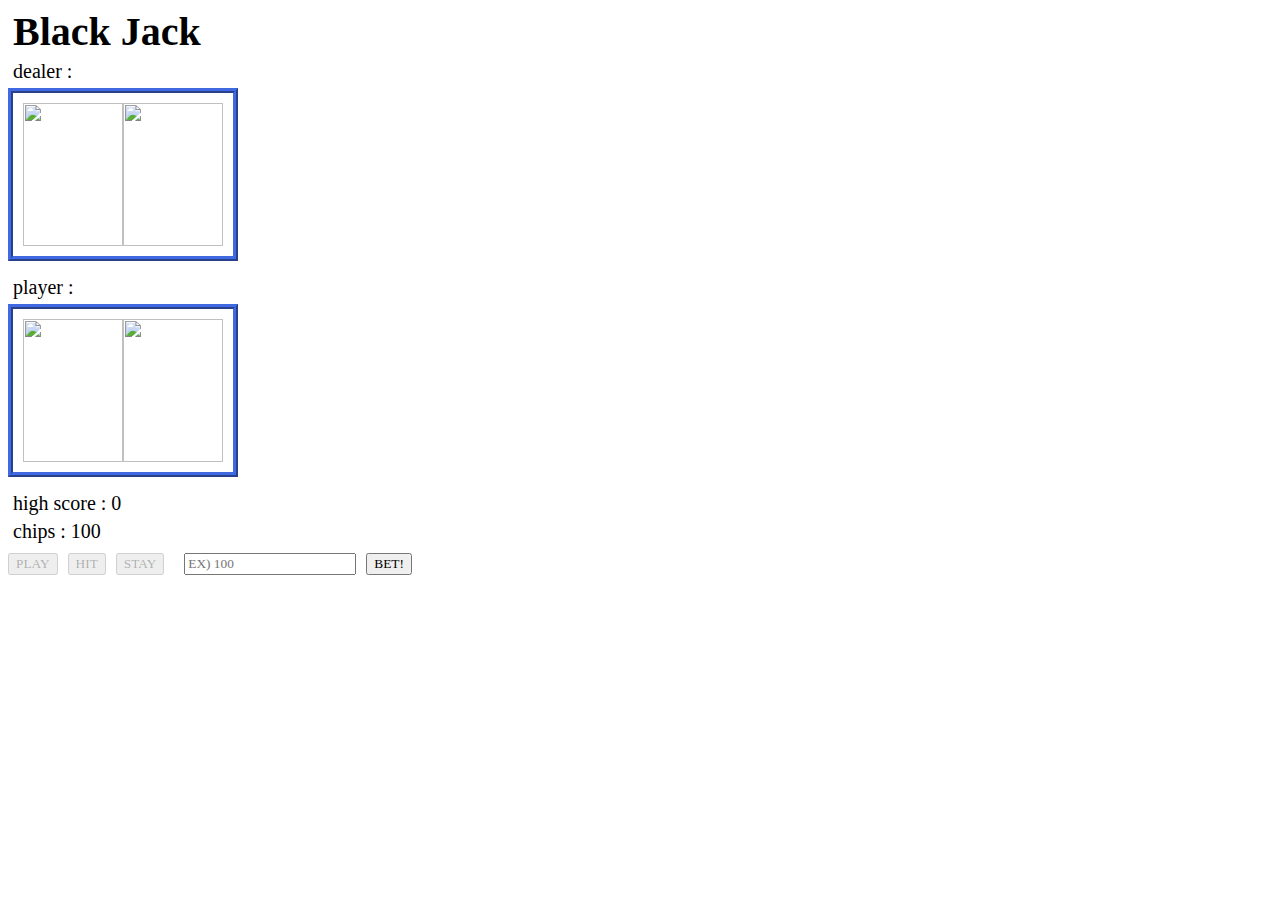
==== index.html @ 996aaf67 "완성 ver.6 수정" ====
<!DOCTYPE html>
<html>
    <head>
        <meta charset="UTF-8"/>
        <title>BLACK JACK</title>
        <link rel = "stylesheet" type = "text/css" href = "term.css">
        <script type="module" src="js/term.js"></script>
    </head>
    <body>
      <p id = "title">Black Jack 
        <a id = rule href="README.md"></a>
      </p>
      <p id = "decision"></p>
      <p>dealer : <a id = "dealer_point"></a></p>
      <div id = "container_d">
          
      </div>
      <p>player : <a id = "player_point"></a></p>
      <div id = "container_p">

      </div>
      <p id = "score">high score : 
        <a id = "score_point">0</a>
      </p>
      <p id = "chips">chips : 
        <a id = "chip_count">100</a>
      </p>
      <a id = "bet_place">BETTING : 
        <span id = "now_bet"></span>
      </a>
      </div>
      <form action = "#">
        <input id = "play" type = "button" value = "PLAY" disabled>
        <input id = "hit" type = "button" value = "HIT" disabled>
        <input id = "stay" type = "button" value = "STAY" disabled>
        <div id = "bet_container">
          <input id = "bet_money" type = "text" placeholder="EX) 100" value = "">
          <input id = "bet" type = "button" value = "BET!">
        </div>
        <div id = "next_game">
          <input id = "again" type = "button" value = "AGAIN?">
          <input id = "stop" type = "button" value = "STOP">
        </div>
      </form>
    </body>
</html>
---- term.css ----
p 
{
  font-size: 20px;
  font-family: fantasy;
  margin: 5px;
}
img 
{
  width : 100px; 
  height: 143px;
  animation: fadeIn 3s;
  animation-fill-mode: forwards;
}

@keyframes fadeIn {
  from {
    opacity: 0;
  }
  to {
    opacity: 1;
  }
}

input 
{
  font-family: fantasy;
  margin-top: 5px;
  margin-right: 10px;
  float: left;
}

#container_d, #container_p
{ 
  border: 5px ridge royalblue; 
  padding: 10px; 
  margin-bottom: 10px;
  display: inline-flex;
  flex-direction: row;
  flex-wrap: wrap;
}

#bet_container
{
  float:left;
  margin-left: 10px;
  display: block;
}
#next_game
{
  display: none;
}
#decision
{
  font-size: 30px;
  color: #FF0000;
  font-weight: bolder;
}
#title
{
  font-size: 40px;
  font-weight: bolder;
}
#bet_place
{
  display: none;
  font-size: 20px;
  font-family: fantasy;
  margin: 5px;
}
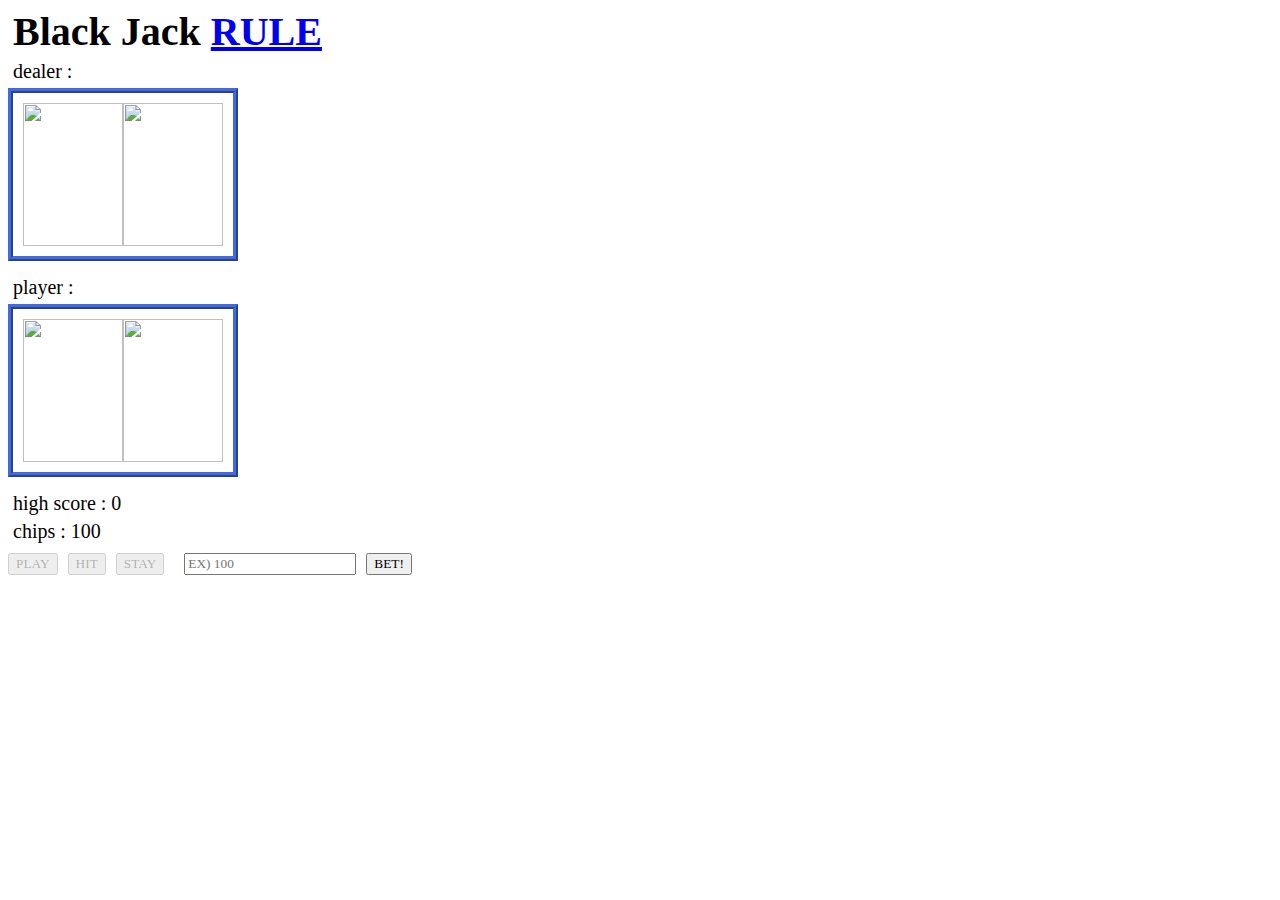
==== commit d8f6194c: "완성 ver.7" ====
--- a/index.html
+++ b/index.html
@@ -8,7 +8,7 @@
     </head>
     <body>
       <p id = "title">Black Jack 
-        <a id = rule href="README.md"></a>
+        <a id = rule href="README.md">RULE</a>
       </p>
       <p id = "decision"></p>
       <p>dealer : <a id = "dealer_point"></a></p>
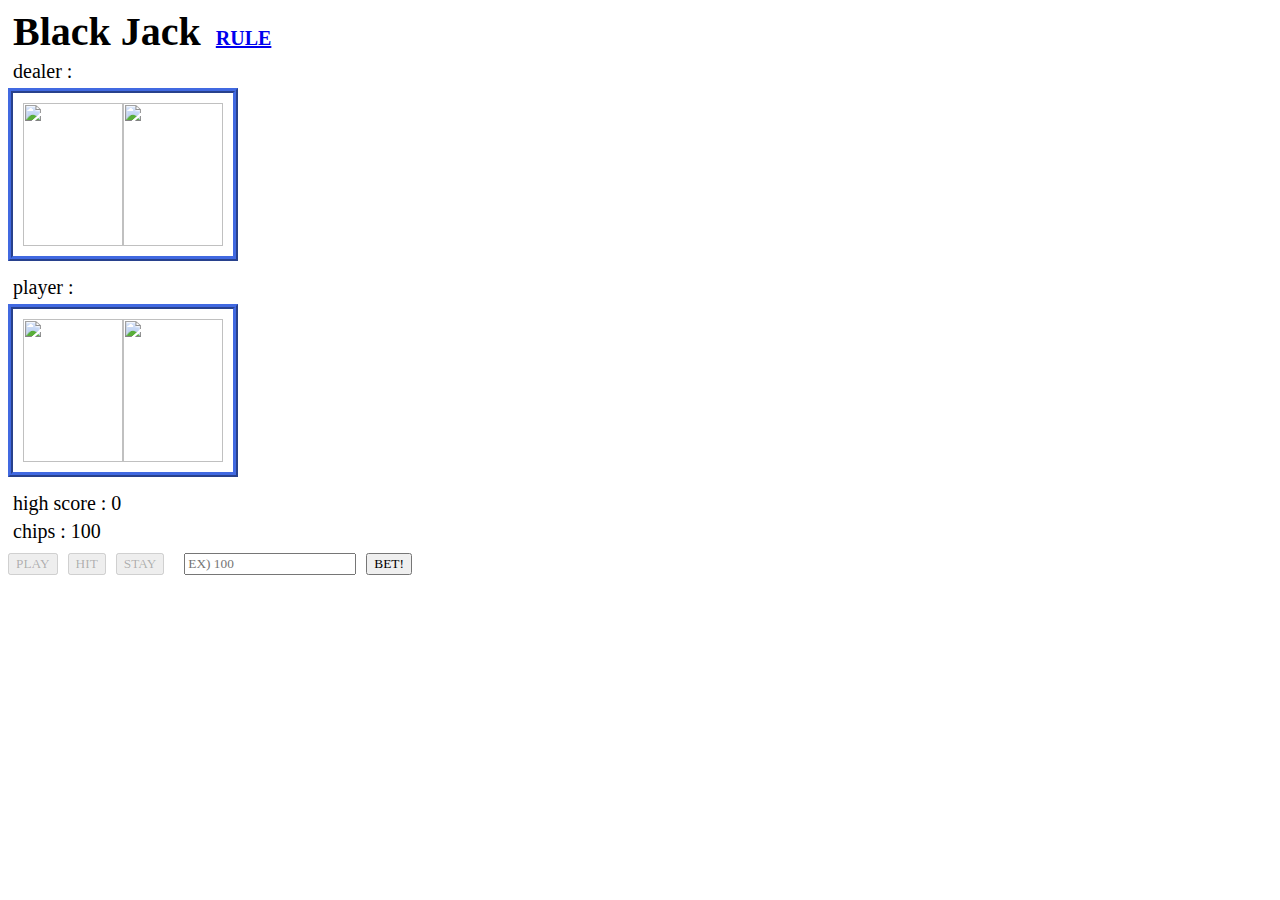
==== commit c9b32b0d: "스크립트 하단 이동" ====
--- a/index.html
+++ b/index.html
@@ -4,11 +4,10 @@
         <meta charset="UTF-8"/>
         <title>BLACK JACK</title>
         <link rel = "stylesheet" type = "text/css" href = "term.css">
-        <script type="module" src="js/term.js"></script>
     </head>
     <body>
       <p id = "title">Black Jack 
-        <a id = rule href="README.md">RULE</a>
+        <a id = rule href="rule.html">RULE</a>
       </p>
       <p id = "decision"></p>
       <p>dealer : <a id = "dealer_point"></a></p>
@@ -43,4 +42,5 @@
         </div>
       </form>
     </body>
+    <script type="module" src="js/term.js"></script>
 </html>--- a/term.css
+++ b/term.css
@@ -8,7 +8,7 @@
 {
   width : 100px; 
   height: 143px;
-  animation: fadeIn 3s;
+  animation: fadeIn 2s;
   animation-fill-mode: forwards;
 }
 
@@ -67,3 +67,9 @@
   font-family: fantasy;
   margin: 5px;
 }
+#rule
+{
+  font-size: 20px;
+  font-family: fantasy;
+  margin: 5px;
+}